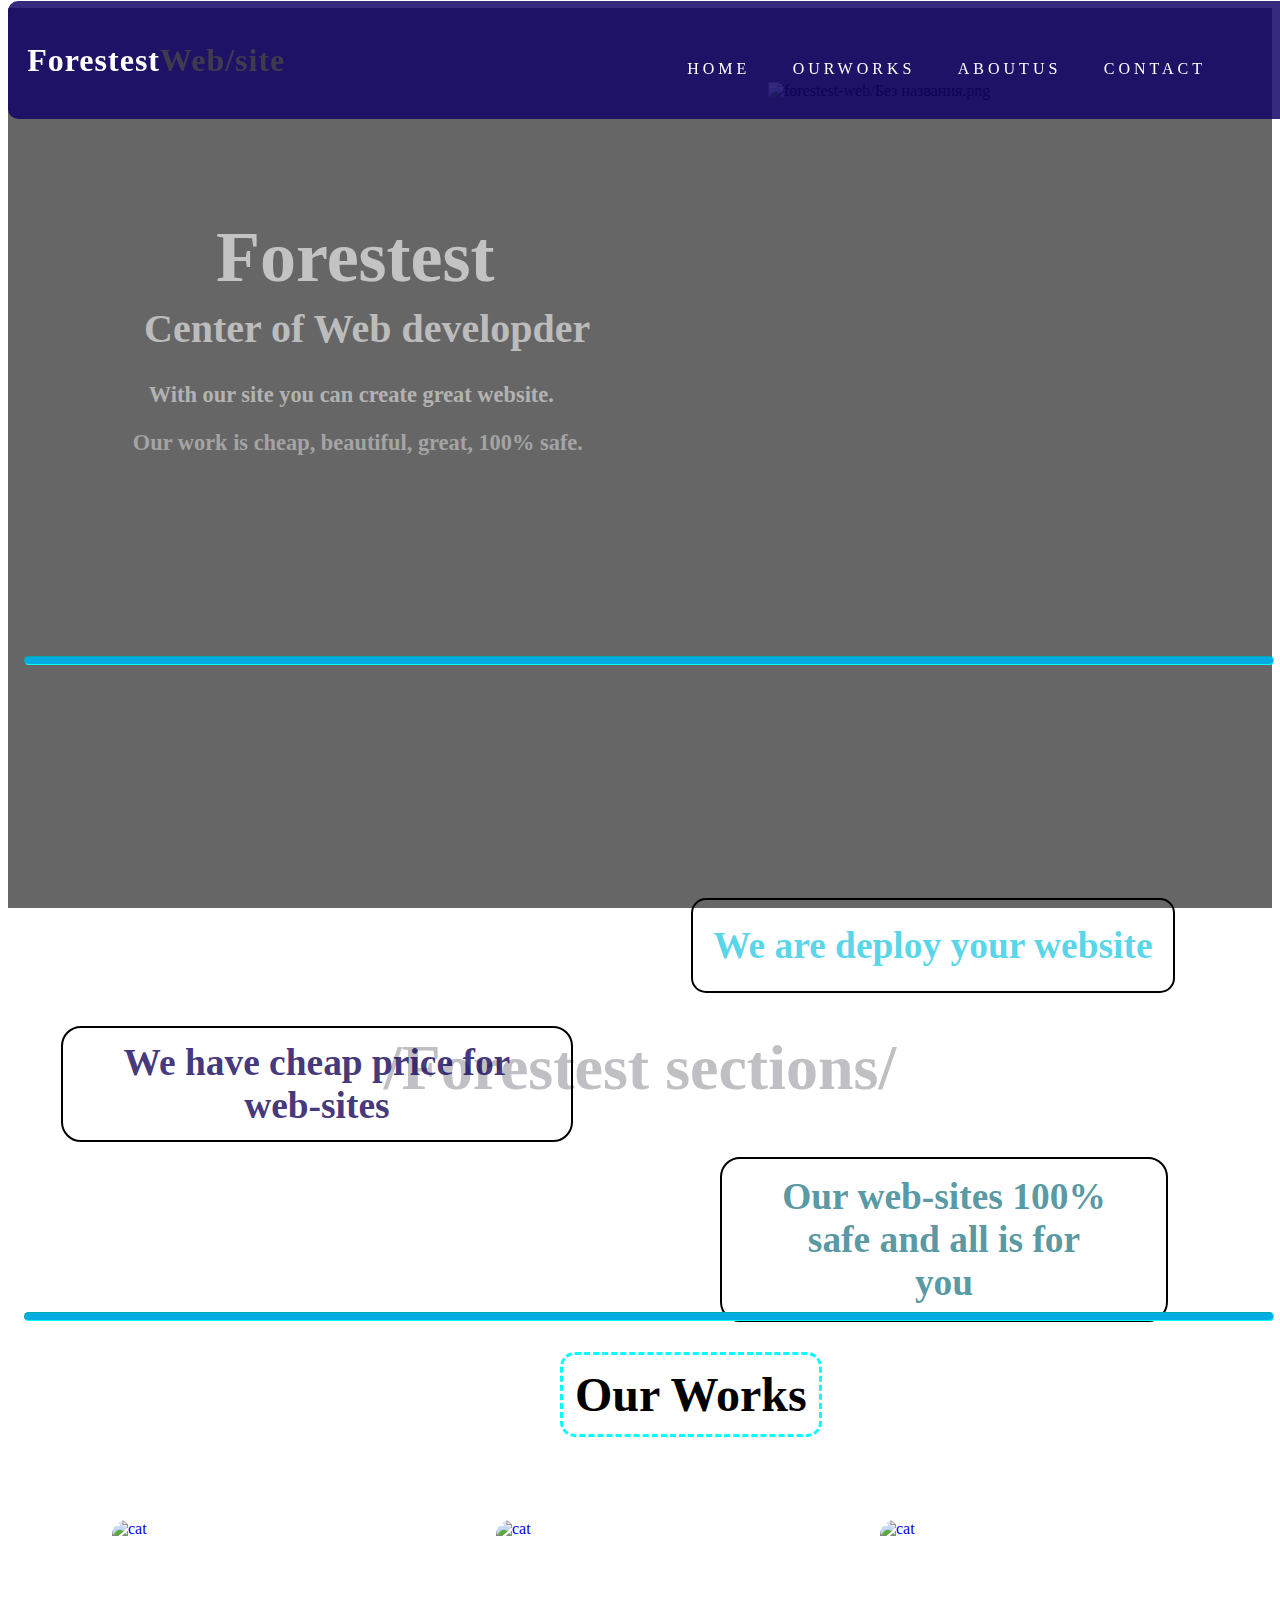
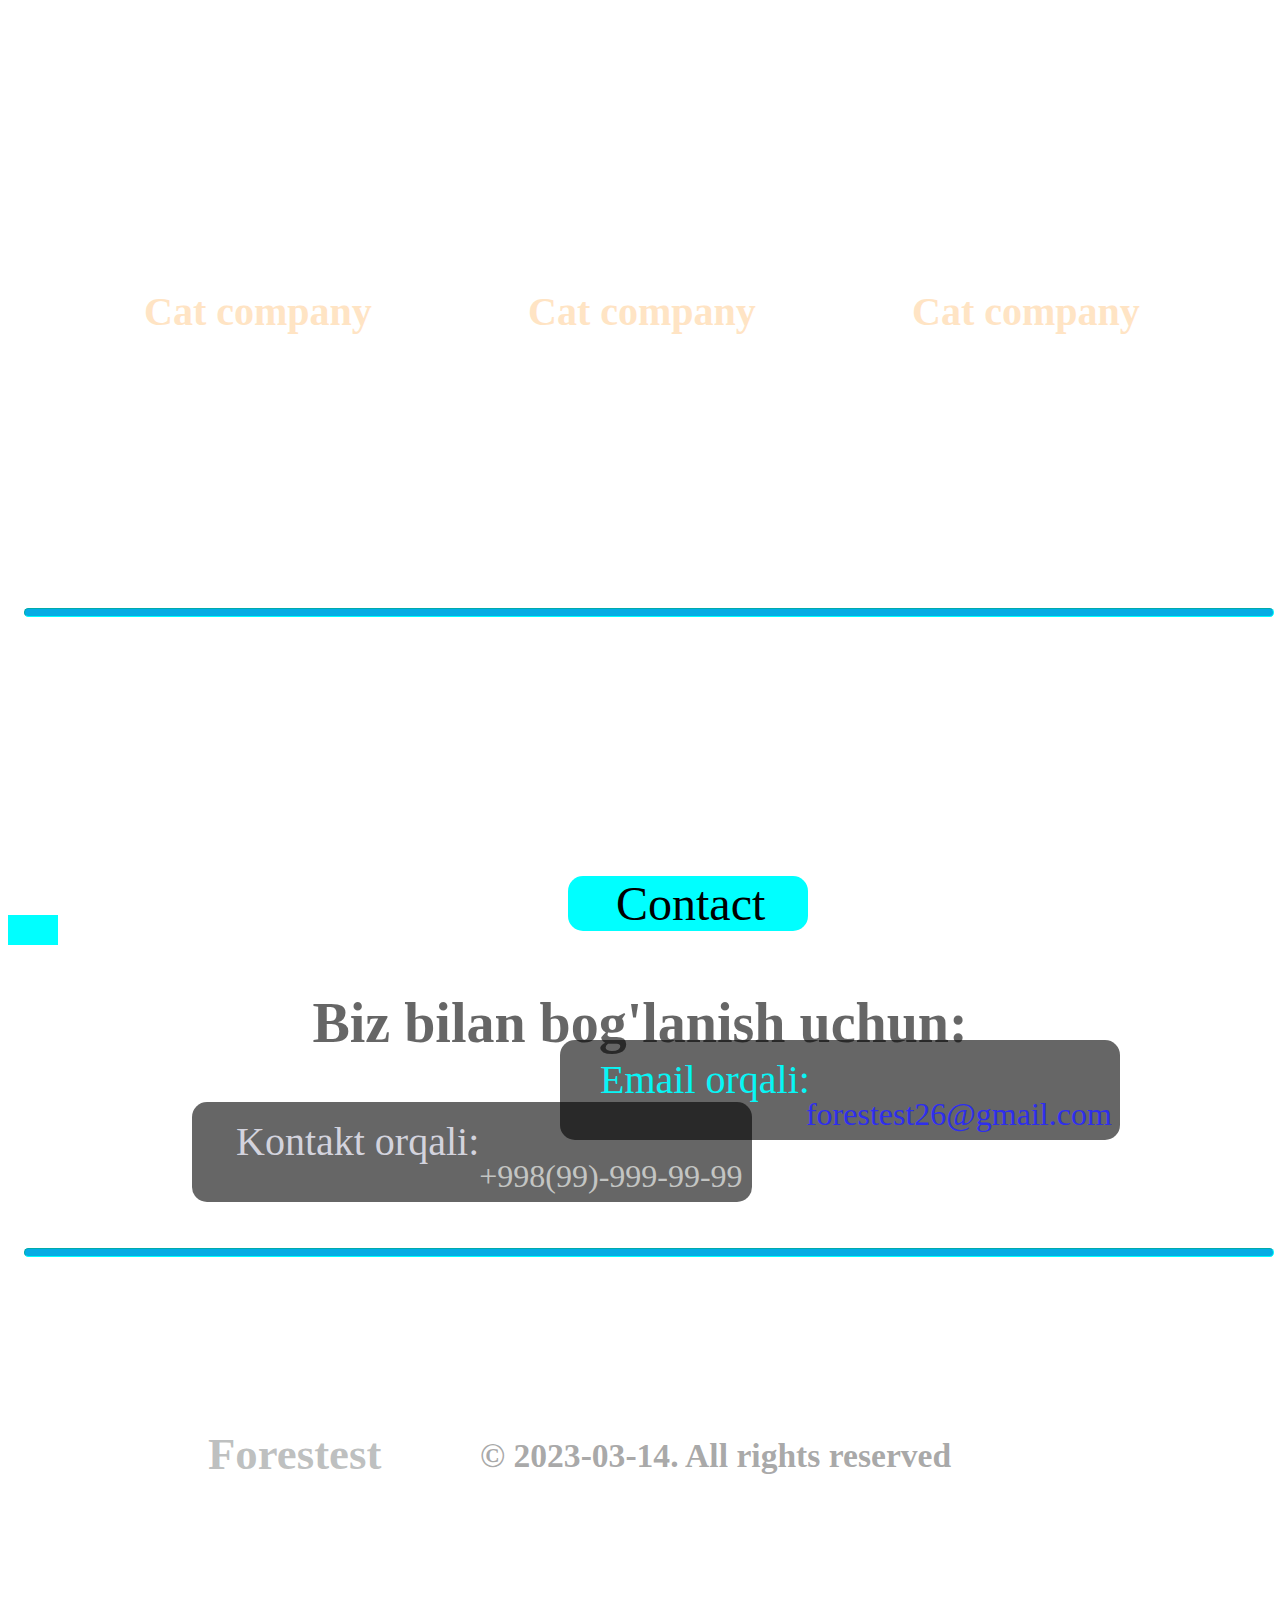
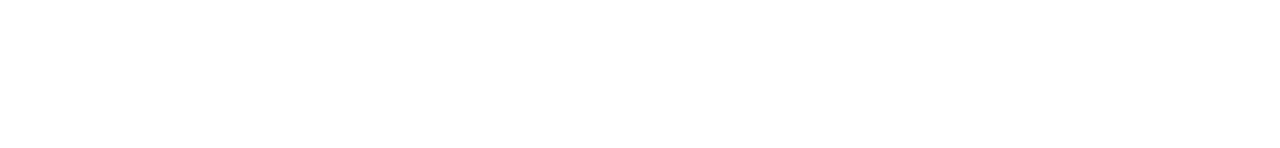
==== navbar.html @ c6ca5451 "Update navbar.html" ====
<!DOCTYPE html>
<html lang="en">
  <head>
    <meta charset="UTF-8" />
    <meta http-equiv="X-UA-Compatible" content="IE=edge" />
    <meta name="viewport" content="width=device-width, initial-scale=1.0" />
    <meta
      name="descripsion"
      content="Forestest is best website for web developder. We have cheap prices. We are best. We have great, beautiful designs for web-sites"
    />
    <meta
      name="keyword"
      content="forestes, web-sayt yasash, forestest, Forestest, Pro Web, pro web, web-sites, hosting, php, html, front-end, front end"
    />
    <meta name="author" content="Forestest" />
    <meta property="og:title" content="Forestest | Web-site builder" />
    <meta
      property="og:description"
      content="Forestest is best choose for who get his/her own web-site"
    />
    <meta property="og:image" content="forestest-web/pictures/Без названия.png" />
    <meta property="og:locale" content="uz_UZ" />

    <title>Forestest</title>
    <link rel="stylesheet" href="navbar.css" />
    <style>
      .box {
        font-size: 3rem;
        width: 9rem;
        padding-left: 3rem;
        padding-right: 3rem;
        background-color: aqua;
        border-radius: 15px;
        position: relative;
        top: 1rem;
        left: 35rem;
        animation-name: nom;
        animation-duration: 10s;
        animation-direction: reverse;
        animation-fill-mode: both;
        animation-iteration-count: infinite;
      }
      @keyframes nom {
        0% {
          background-color: aqua;
          left: 60rem;
          top: 0;
          border-top-right-radius: 3rem;
          border-bottom-left-radius: 3rem;
        }
        15% {
          background-color: aqua;
          left: 35rem;
          top: 1;
          border-top-left-radius: 3rem;
          border-bottom-right-radius: 3rem;
        }
        30% {
          background-color: aqua;
          left: 25rem;
          top: 1rem;
          border-top-left-radius: 3rem;
          border-bottom-right-radius: 3rem;
        }
        45% {
          background-color: aqua;
          left: 1rem;
          top: 0rem;
          border-top-right-radius: 3rem;
          border-bottom-left-radius: 3rem;
        }
        60% {
          background-color: aqua;
          left: 25rem;
          top: -1;
          border-top-left-radius: 3rem;
          border-bottom-right-radius: 3rem;
        }
        75% {
          background-color: aqua;
          left: 35rem;
          top: -1rem;
          border-top-right-radius: 3rem;
          border-bottom-left-radius: 3rem;
        }
        90% {
          background-color: aqua;
          left: 45rem;
          top: -1rem;
          border-top-left-radius: 3rem;
          border-bottom-right-radius: 3rem;
        }
        100% {
          background-color: aqua;
          left: 60rem;
          top: 0;
          border-top-right-radius: 3rem;
          border-bottom-left-radius: 3rem;
        }
      }
      .aylana {
        width: 50px;
        height: 30px;
        background-color: cyan;
        position: relative;
        animation-name: aylana;
        animation-duration: 4s;
        animation-fill-mode: both;
        animation-iteration-count: infinite;
        animation-direction: alternate-reverse;
      }
      @keyframes aylana {
        0% {
          background-color: cyan;
          left: 0px;
          top: 0px;
          width: 100px;
          height: 70px;
          border-radius: 15px;
        }
        25% {
          background-color: cyan;
          left: 75rem;
          top: 0px;
          width: 100px;
          height: 70px;
          border-radius: 15px;
        }
        50% {
          background-color: cyan;
          left: 75rem;
          top: 32rem;
          width: 100px;
          height: 70px;
          border-radius: 15px;
        }
        75% {
          background-color: cyan;
          left: 0px;
          top: 32rem;
          width: 100px;
          height: 70px;
          border-radius: 15px;
        }
        100% {
          background-color: cyan;
          left: 0px;
          top: 0px;
          width: 100px;
          height: 70px;
          border-radius: 15px;
        }
      }
      .forest {
        background-color: transparent;
        animation-name: fores;
        animation-duration: 5s;
        animation-fill-mode: both;
        animation-iteration-count: infinite;
        animation-direction: alternate-reverse;
      }
      @keyframes fores {
        0% {
          position: absolute;
          left: 13rem;
          top: 10rem;
          font-size: 4.5rem;
          color: #ffffff9c;
        }
        25% {
          position: absolute;
          left: 30rem;
          top: 10rem;
          font-size: 4.5rem;
          color: #ffffff9c;
        }
        50% {
          position: absolute;
          left: 35rem;
          top: 5rem;
          font-size: 4.5rem;
          color: #ffffff9c;
        }
        75% {
          position: absolute;
          left: 40rem;
          top: 5rem;
          font-size: 4.5rem;
          color: #ffffff9c;
        }
        100% {
          position: absolute;
          left: 60rem;
          top: 5rem;
          font-size: 4.5rem;
          color: #ffffff9c;
        }
      }
      .forest1 {
        background-color: transparent;
        animation-name: fores1;
        animation-duration: 1s;
        animation-fill-mode: both;
        animation-iteration-count: infinite;
        animation-direction: alternate-reverse;
      }
      @keyframes fores1 {
        0% {
          color: blue;
        }
        50% {
          color: aqua;
        }
        100% {
          color: #ffffff91;
        }
      }
      .h11 {
        background-color: transparent;
        animation-name: section5;
        animation-duration: 1s;
        animation-fill-mode: both;
        animation-iteration-count: infinite;
        animation-direction: alternate-reverse;
      }
      @keyframes section5 {
        0% {
          color: aqua;
          font-size: 4rem;
        }
        50% {
          color: cadetblue;
          font-size: 3rem;
        }
        100% {
          color: rgba(147, 147, 156, 0.591);
          font-size: 3.5rem;
        }
      }
      .forest-img {
        background-color: transparent;
        animation-name: img-fo;
        animation-duration: 1.5s;
        animation-fill-mode: both;
        animation-iteration-count: infinite;
        animation-direction: alternate-reverse;
      }
      @keyframes img-fo {
        0% {
          width: 650px;
          height: 650px;
        }
        50% {
          width: 600px;
          height: 600px;
        }
        100% {
          width: 550px;
          height: 550px;
        }
      }
      /* End of headers, works and navbar */
      .ins {
        background-color: transparent;
        animation-name: insta;
        animation-delay: 2s;
        animation-duration: 10s;
        animation-fill-mode: both;
        animation-iteration-count: infinite;
        animation-direction: alternate-reverse;
      }
      @keyframes insta {
        0% {
          left: 10rem;
          top: 180rem;
        }
        50% {
          left: 70rem;
          top: 180rem;
        }
        100% {
          left: 10rem;
          top: 180rem;
        }
      }
      .tik {
        background-color: transparent;
        animation-name: tikto;
        animation-delay: 3s;
        animation-duration: 10s;
        animation-fill-mode: both;
        animation-iteration-count: infinite;
        animation-direction: alternate-reverse;
      }
      @keyframes tikto {
        0% {
          left: 15rem;
          top: 180rem;
        }
        50% {
          left: 75rem;
          top: 180rem;
        }
        100% {
          left: 15rem;
          top: 180rem;
        }
      }
      .telegram {
        background-color: transparent;
        animation-name: teleg;
        animation-delay: 4s;
        animation-duration: 10s;
        animation-fill-mode: both;
        animation-iteration-count: infinite;
        animation-direction: alternate-reverse;
      }

      @keyframes teleg {
        0% {
          left: 20rem;
          top: 180rem;
        }
        50% {
          left: 77rem;
          top: 180rem;
        }
        100% {
          left: 20rem;
          top: 180rem;
        }
      }
      .h258 {
        background-color: transparent;
        animation-name: korinmas;
        animation-delay: 1s;
        animation-duration: 3s;
        animation-fill-mode: both;
        animation-iteration-count: infinite;
        animation-direction: alternate-reverse;
      }
      @keyframes korinmas {
        0% {
          position: absolute;
          left: 1px;
          top: 177.5rem;
          background-color: aqua;
          border-radius: 15px;
          width: 90px;
          height: 50px;
        }
        100% {
          position: absolute;
          left: 72rem;
          top: 177.5rem;
          background-color: aqua;
          border-radius: 15px;
          width: 90px;
          height: 50px;
        }
      }
    </style>
  </head>
  <body>
    <header>
      <nav>
        <div class="location">
          <div class="logo">
            <h1>
              <a href="#">Forestest<spin>Web/site</spin></a>
            </h1>
          </div>
          <div class="navigation">
            <a href="#home">Home</a>
            <a href="#our-works">OurWorks</a>
            <a href="forestest-web/about.html">Aboutus</a>
            <a href="#contact">Contact</a>
          </div>
        </div>
      </nav>
      <div class="banner" id="home">
        <div class="banner-things">
          <div class="banner-title">
            <h1 class="forest">Forestest</h1>
            <h2 class="forest1">Center of Web developder</h2>
            <h3 class="h5">With our site you can create great website.</h3>
            <h3 class="h4">Our work is cheap, beautiful, great, 100% safe.</h3>
          </div>
          <div class="banner-picture">
            <img
              class="forest-img"
              src="forestest-web/Без названия.png"
              alt="forestest-web/Без названия.png"
            />
          </div>
        </div>
      </div>
    </header>
    <hr />
    <article>
      <div class="article-navigation">
        <h1 class="h11">/Forestest sections/</h1>
        <h3 class="h31">We are deploy your website</h3>
        <h3 class="h32">
          We have cheap price for <br />
          web-sites
        </h3>
        <h3 class="h33">Our web-sites 100% safe and all is for you</h3>
      </div>
    </article>
    <hr class="hr5" />

    <div class="our-works" id="our-works">
      <h2>Our Works</h2>
      <div class="works-type-1">
        <a href="#"
          ><img
            src="forestest-web/pictures/photo_2023-03-10_14-55-25.jpg"
            alt="cat"
            class="first-work"
        /></a>
        <h3><a href="#">Cat company</a></h3>
      </div>
      <div class="works-type-2">
        <a href="#"
          ><img
            src="forestest-web/pictures/photo_2023-03-10_14-55-25.jpg"
            alt="cat"
            class="first-work-2"
        /></a>
        <h3><a href="#">Cat company</a></h3>
      </div>
      <div class="works-type-3">
        <a href="#"
          ><img
            src="forestest-web/pictures/photo_2023-03-10_14-55-25.jpg"
            alt="cat"
            class="first-work-3"
        /></a>
        <h3><a href="#">Cat company</a></h3>
      </div>
    </div>
    <hr class="hr6" />
    <div class="contact" id="contact">
      <div class="box">Contact</div>
      <div class="aylana"></div>
      <div class="contact-text">
        <h2>Biz bilan bog'lanish uchun:</h2>
        <div class="email-1">
          <label for="email" class="email">Email orqali:</label>
          <label for="email2" class="email2">forestest26@gmail.com</label>
        </div>
        <div class="phone--">
          <label for="phone" class="phone">Kontakt orqali:</label>
          <label for="phone-number" class="phone-number"
            >+998(99)-999-99-99
          </label>
        </div>
      </div>
    </div>
    <hr class="hr7" />
    <div class="form">
      <div class="form-elements">
        <div class="h258"></div>
        <a href="#"><ion-icon name="logo-instagram" class="ins"></ion-icon></a>
        <a href="#"
          ><ion-icon name="chatbubbles-outline" class="telegram"></ion-icon
        ></a>
        <a href="#"><ion-icon name="logo-tiktok" class="tik"></ion-icon></a>
        <h4 class="d">Forestest</h4>
        <h4 class="n">© 2023-03-14. All rights reserved</h4>
        <h4 class="dn">
          Our channels:<a href="#"
            ><ion-icon name="chatbubbles-outline" class="message"></ion-icon></a
          ><a href="#"
            ><ion-icon name="logo-instagram" class="isn00"></ion-icon></a
          ><a href="#"><ion-icon name="logo-tiktok" class="tuk"></ion-icon></a>
        </h4>
      </div>
    </div>
    <script
      type="module"
      src="https://unpkg.com/ionicons@5.5.2/dist/ionicons/ionicons.esm.js"
    ></script>
    <script
      nomodule
      src="https://unpkg.com/ionicons@5.5.2/dist/ionicons/ionicons.js"
    ></script>
  </body>
</html>
---- navbar.css ----
header {
  height: 100vh;
  background-image: url(/pictures/sb-blog-programming.png);
  background-position: center;
  background-size: cover;
  background-repeat: no-repeat;
  background-attachment: fixed;
  background-color: rgba(0, 0, 0, 0.6);
}
.location {
  display: flex;
  justify-content: space-between;
  background-color: rgba(17, 2, 103, 0.842);
  padding: 1.2rem;
  position: fixed;
  z-index: 100;
  width: 78rem;
  border-radius: 10px;
  top: 1px;
}
.location .logo a {
  display: block;
  font-size: 2rem;
  text-decoration: none;
  letter-spacing: 1px;
  color: #fff;
  transition: 0.5s;
}
.location .navigation {
  padding-top: 40px;
  padding-right: 50px;
}
.location .navigation a {
  text-transform: uppercase;
  display: inline-block;
  letter-spacing: 4px;
  text-decoration: none;
  font-weight: 500;
  padding-left: 1.2rem;
  padding-right: 1.2rem;
  color: #fff;
  transition: 0.3s;
}

.location .navigation a:hover {
  opacity: 0.7;
}
spin {
  color: rgba(74, 72, 72, 0.766);
}
.location .logo a:hover {
  opacity: 0.8;
}
.banner-title {
  position: relative;
}
.banner-title h1 {
  position: absolute;
  left: 13rem;
  top: 10rem;
  font-size: 4.5rem;
  color: #ffffff9c;
}
.banner-title h2 {
  position: absolute;
  top: 16.5rem;
  left: 8.5rem;
  font-size: 2.5rem;
  color: #ffffff91;
}
.banner-title .h5 {
  position: absolute;
  top: 22rem;
  left: 8.8rem;
  font-size: 1.4rem;
  color: #ffffff84;
}
.banner-title .h4 {
  position: absolute;
  top: 25rem;
  left: 7.8rem;
  font-size: 1.4rem;
  color: #ffffff6a;
}
.banner-picture {
  width: 50px;
  height: 50px;
}
img {
  position: absolute;
  width: 550px;
  height: 550px;
  top: 5.1rem;
  left: 48rem;
}

.article-navigation {
  background-image: url(/pictures/Без\ имени.png);
  background-size: cover;
  background-repeat: no-repeat;
  background-attachment: fixed;
  text-align: center;
  padding: 3rem 20rem;
  color: rgba(147, 147, 156, 0.591);
  font-size: 2rem;
  height: 35rem;
}
.article-navigation .h11 {
  position: relative;
  top: 2rem;
  transition: 0.5s;
}
.article-navigation .h11:hover {
  cursor: pointer;
  padding: 10px;
  color: #ffffff8d;
}
hr {
  background-color: rgb(5, 172, 228);
  position: absolute;
  height: 7px;
  width: 78rem;
  top: 40.5rem;
  left: 1.5rem;
  border-radius: 5px;
  border-color: aqua;
}

.article-navigation .h31 {
  position: absolute;
  top: 53.8rem;
  left: 43.2rem;
  color: #04c1dea8;

  background-color: transparent;
  border: 2px solid black;
  padding-top: 1.5rem;
  padding-bottom: 1.5rem;
  padding-left: 20px;
  padding-right: 20px;
  border-radius: 15px;
  transition: 0.5s;
}
.article-navigation .h31:hover {
  padding: 30px 25px;
  cursor: pointer;
}
.article-navigation .h32 {
  position: absolute;
  top: 61.8rem;
  left: 3.8rem;
  color: #130258ce;

  background-color: transparent;
  border: 2px solid black;
  padding: 0.8rem 3.8rem;
  border-radius: 20px;
  transition: 0.5s;
}
.article-navigation .h32:hover {
  padding: 15px 15px;
  cursor: pointer;
}
.article-navigation .h33 {
  position: absolute;
  top: 70rem;
  left: 45rem;
  right: 7rem;
  color: #036675ae;

  background-color: transparent;
  border: 2px solid black;
  padding: 1rem 3.5rem;
  border-radius: 20px;
  transition: 0.5s;
}
.article-navigation .h33:hover {
  padding: 25px 25px;
  cursor: pointer;
}
.hr5 {
  background-color: rgb(5, 172, 228);
  position: absolute;
  height: 7px;
  width: 78rem;
  top: 81.5rem;
  left: 1.5rem;
  border-radius: 5px;
  border-color: aqua;
}
.our-works {
  background-image: url(/pictures/ok.png);
  background-size: cover;
  background-repeat: no-repeat;
  padding: 3rem 20rem;
  height: 50rem;
}
.our-works h2 {
  position: absolute;
  top: 82rem;
  left: 35rem;
  text-align: center;
  font-size: 3rem;
  background-color: transparent;
  border-radius: 15px;
  border-style: dashed;
  border-color: aqua;
  padding: 12px 12px;
  transition: 0.5s;
}
.our-works h2:hover {
  padding: 20px 20px;
  cursor: pointer;
}
.first-work {
  top: 95rem;
  left: 7rem;
  width: 300px;
  height: 350px;
  border-radius: 15px;
  transition: 0.5s;
}
.first-work:hover {
  content: "";
  animation: alternate;
  cursor: pointer;
  color: rgba(0, 0, 0, 0.6);
  padding: 1.5rem 1.5rem;
  border-radius: 5rem;
}
.works-type-1 h3 {
  position: absolute;
  top: 115.5rem;
  left: 9rem;
  font-size: 2.5rem;
}
.works-type-1 h3 a {
  text-decoration: none;
  color: bisque;
  transition: 0.5s;
}
.works-type-1 h3 a:hover {
  padding: 15px 15px;
  color: darkgrey;
}

.first-work-2 {
  top: 95rem;
  left: 31rem;
  width: 300px;
  height: 350px;
  border-radius: 15px;
  transition: 0.5s;
}
.first-work-2:hover {
  content: "";
  animation: alternate;
  cursor: pointer;
  color: rgba(0, 0, 0, 0.6);
  padding: 1.5rem 1.5rem;
  border-radius: 5rem;
}
.first-work-3 {
  top: 95rem;
  left: 55rem;
  width: 300px;
  height: 350px;
  border-radius: 15px;
  transition: 0.5s;
}
.first-work-3:hover {
  content: "";
  animation: alternate;
  cursor: pointer;
  color: rgba(0, 0, 0, 0.6);
  padding: 1.5rem 1.5rem;
  border-radius: 5rem;
}
.works-type-2 h3 {
  position: absolute;
  top: 115.5rem;
  left: 33rem;
  font-size: 2.5rem;
}
.works-type-2 h3 a {
  text-decoration: none;
  color: bisque;
  transition: 0.5s;
}
.works-type-2 h3 a:hover {
  padding: 15px 15px;
  color: darkgrey;
}
.works-type-3 h3 {
  position: absolute;
  top: 115.5rem;
  left: 57rem;
  font-size: 2.5rem;
}
.works-type-3 h3 a {
  text-decoration: none;
  color: bisque;
  transition: 0.5s;
}
.works-type-3 h3 a:hover {
  padding: 15px 15px;
  color: darkgrey;
}

.hr6 {
  background-color: rgb(5, 172, 228);
  position: absolute;
  height: 7px;
  width: 78rem;
  top: 137.5rem;
  left: 1.5rem;
  border-radius: 5px;
  border-color: aqua;
}
.contact {
  background-image: url(/pictures/images.jpg);
  background-size: cover;
  background-repeat: no-repeat;
  height: 40rem;
}
.contact-text h2 {
  text-align: center;
  color: rgba(0, 0, 0, 0.6);
  font-size: 3.5rem;
  font-style: inherit;
}
.phone {
  color: #d3d3dd;
  position: relative;
  top: 1rem;
  left: 1.1em;
  font-size: 2.5rem;
  width: 8rem;
  cursor: pointer;
}
.phone-number {
  color: #e2e5e2c4;
  position: relative;
  top: 3rem;
  left: 2.5rem;
  font-size: 2rem;
  cursor: pointer;
}
.phone-- {
  position: absolute;
  width: 35rem;
  height: 100px;
  left: 12rem;
  background-color: rgba(0, 0, 0, 0.6);
  border-radius: 15px;
  transition: 0.5s;
  cursor: pointer;
}
.email {
  position: relative;
  top: 1rem;
  left: 1em;
  color: rgb(8, 245, 245);
  font-size: 2.5rem;
  cursor: pointer;
}
.email2 {
  position: relative;
  top: 3rem;
  left: 2rem;
  color: rgb(46, 46, 237);
  font-size: 2rem;
  cursor: pointer;
}
.email-1 {
  position: absolute;
  top: 165rem;
  left: 35rem;
  width: 35rem;
  height: 100px;
  background-color: rgba(0, 0, 0, 0.6);
  border-radius: 15px;
  cursor: pointer;
  transition: 0.5s;
}
.hr7 {
  background-color: rgb(5, 172, 228);
  position: absolute;
  height: 7px;
  width: 78rem;
  top: 177.5rem;
  left: 1.5rem;
  border-radius: 5px;
  border-color: aqua;
}

.form-elements {
  background-image: url(/pictures/header.jpg);
  background-repeat: no-repeat;
  background-size: cover;
  background-attachment: fixed;
  width: 80.3rem;
  height: 15rem;
}
.form .ins {
  position: absolute;
  top: 180rem;
  left: 10rem;
  color: #e2e5e2c4;
  width: 50px;
  height: 50px;
}
.form .telegram {
  position: absolute;
  top: 180rem;
  left: 15rem;
  color: #e2e5e2c4;
  width: 50px;
  height: 50px;
}
.form .tik {
  position: absolute;
  top: 180rem;
  left: 20rem;
  color: #e2e5e2c4;
  width: 50px;
  height: 50px;
}
.d {
  color: rgba(157, 159, 159, 0.653);
  position: absolute;
  font-size: 2.8rem;
  left: 13rem;
  top: 185.5rem;
}
.n {
  color: #7d7c7cab;
  position: absolute;
  font-size: 2.1rem;
  left: 30rem;
  top: 187rem;
}
.dn {
  position: absolute;
  font-size: 2rem;
  left: 27rem;
  top: 182rem;
  color: #fff;
}
.message {
  color: #fff;
  position: absolute;
  top: 6px;
  left: 13.8rem;
}
.isn00 {
  color: #fff;
  position: absolute;
  top: 6px;
  left: 15.8rem;
}
.tuk {
  color: #fff;
  position: absolute;
  top: 6px;
  left: 17.8rem;
}
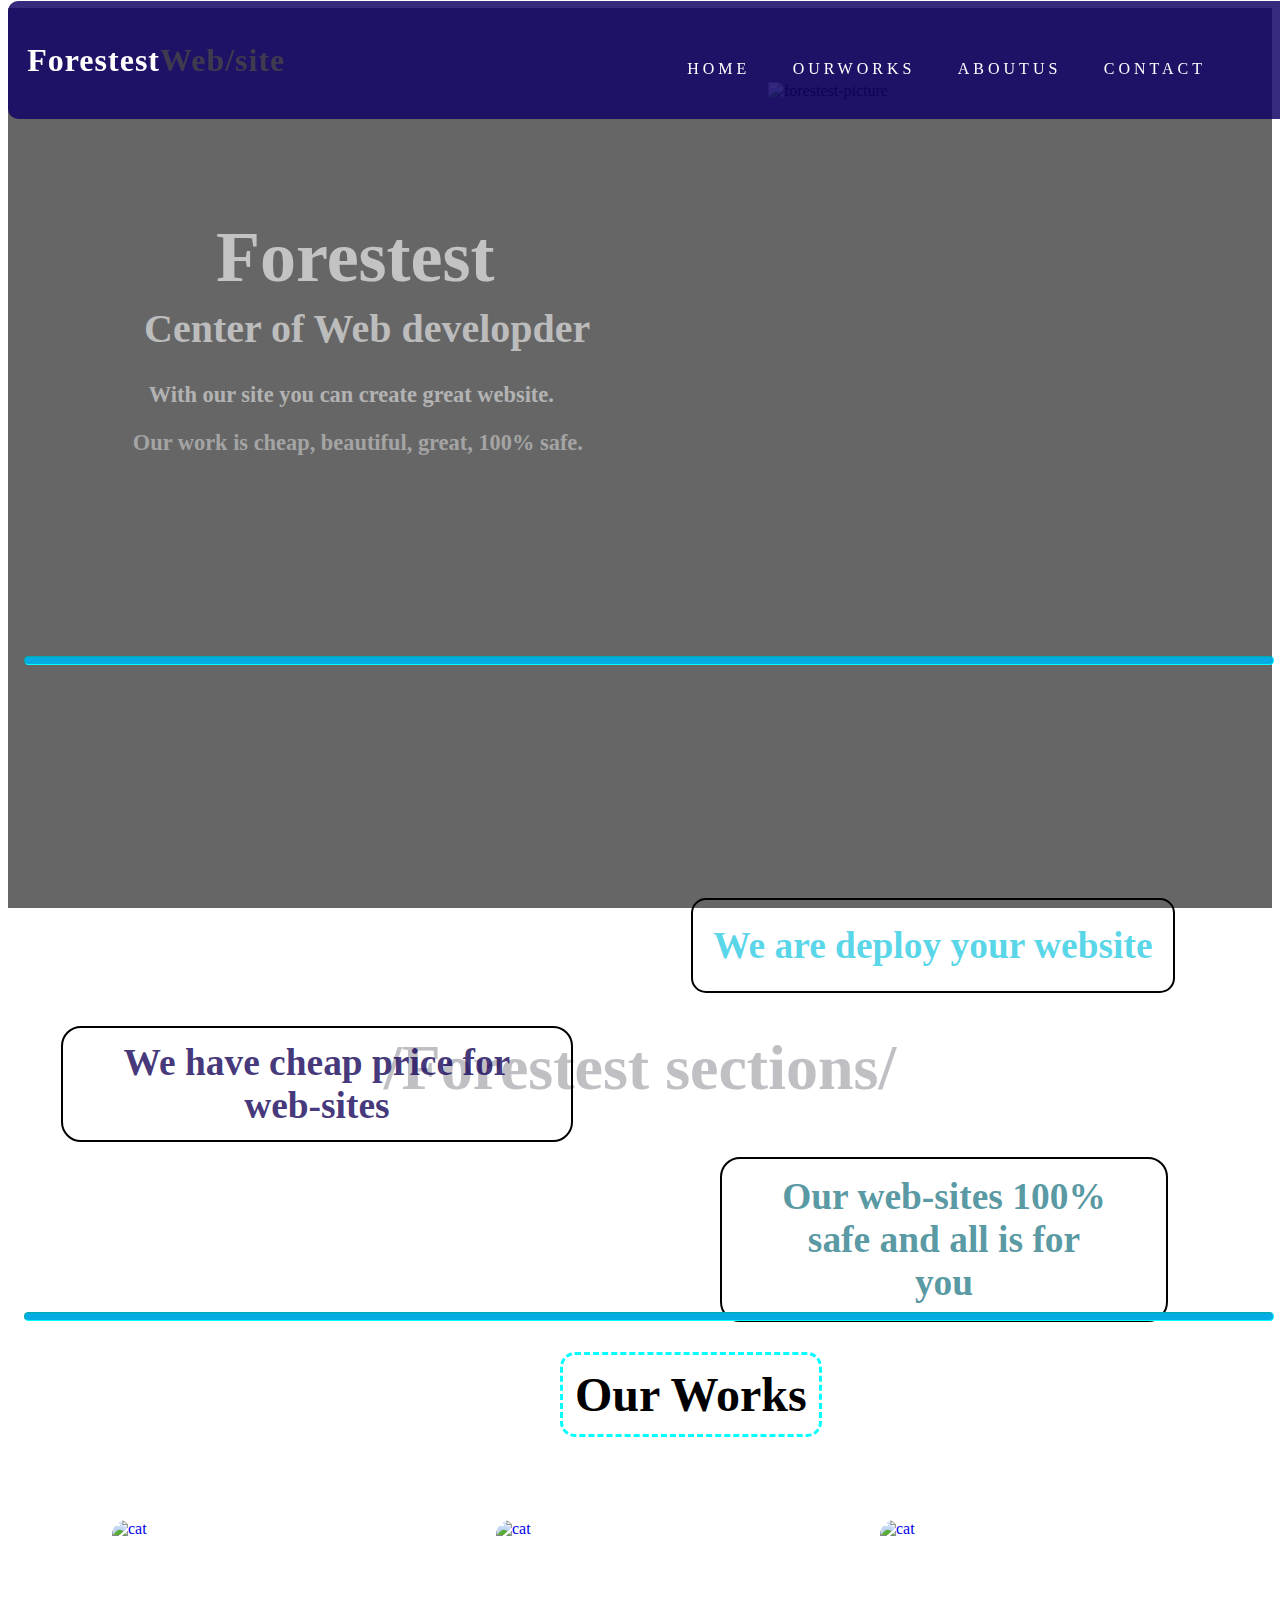
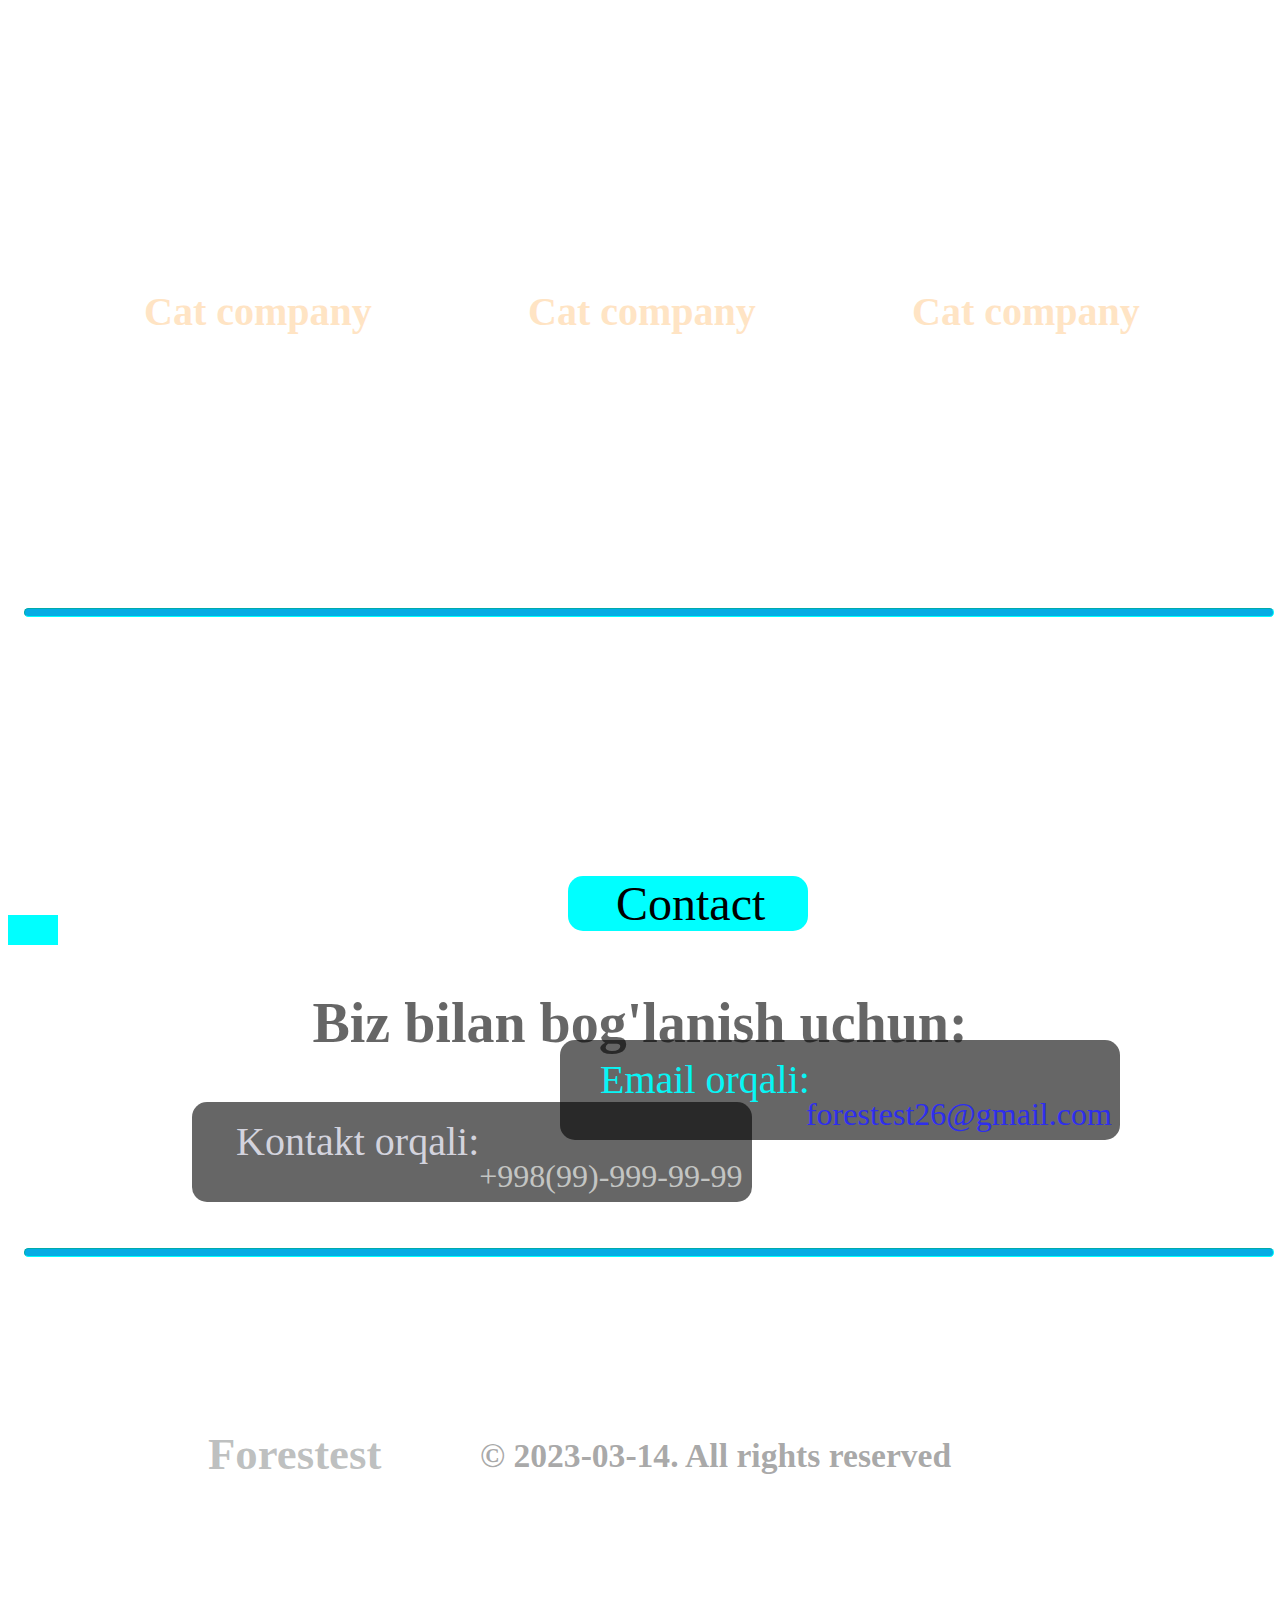
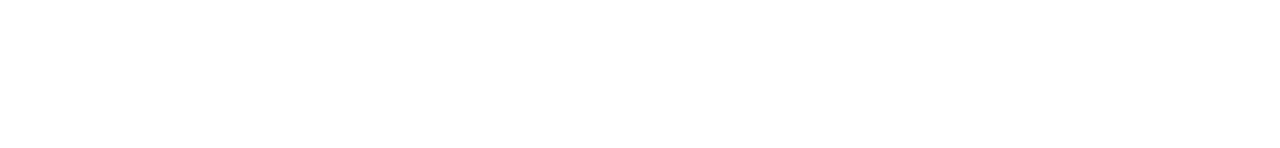
==== commit 390df3e6: "Update navbar.html" ====
--- a/navbar.html
+++ b/navbar.html
@@ -389,8 +389,8 @@
           <div class="banner-picture">
             <img
               class="forest-img"
-              src="forestest-web/Без названия.png"
-              alt="forestest-web/Без названия.png"
+              src="https://user-images.githubusercontent.com/127105897/225303173-3afdf3a2-c2b1-4e43-9d04-2b30d1fa46fb.png"
+              alt="forestest-picture"
             />
           </div>
         </div>
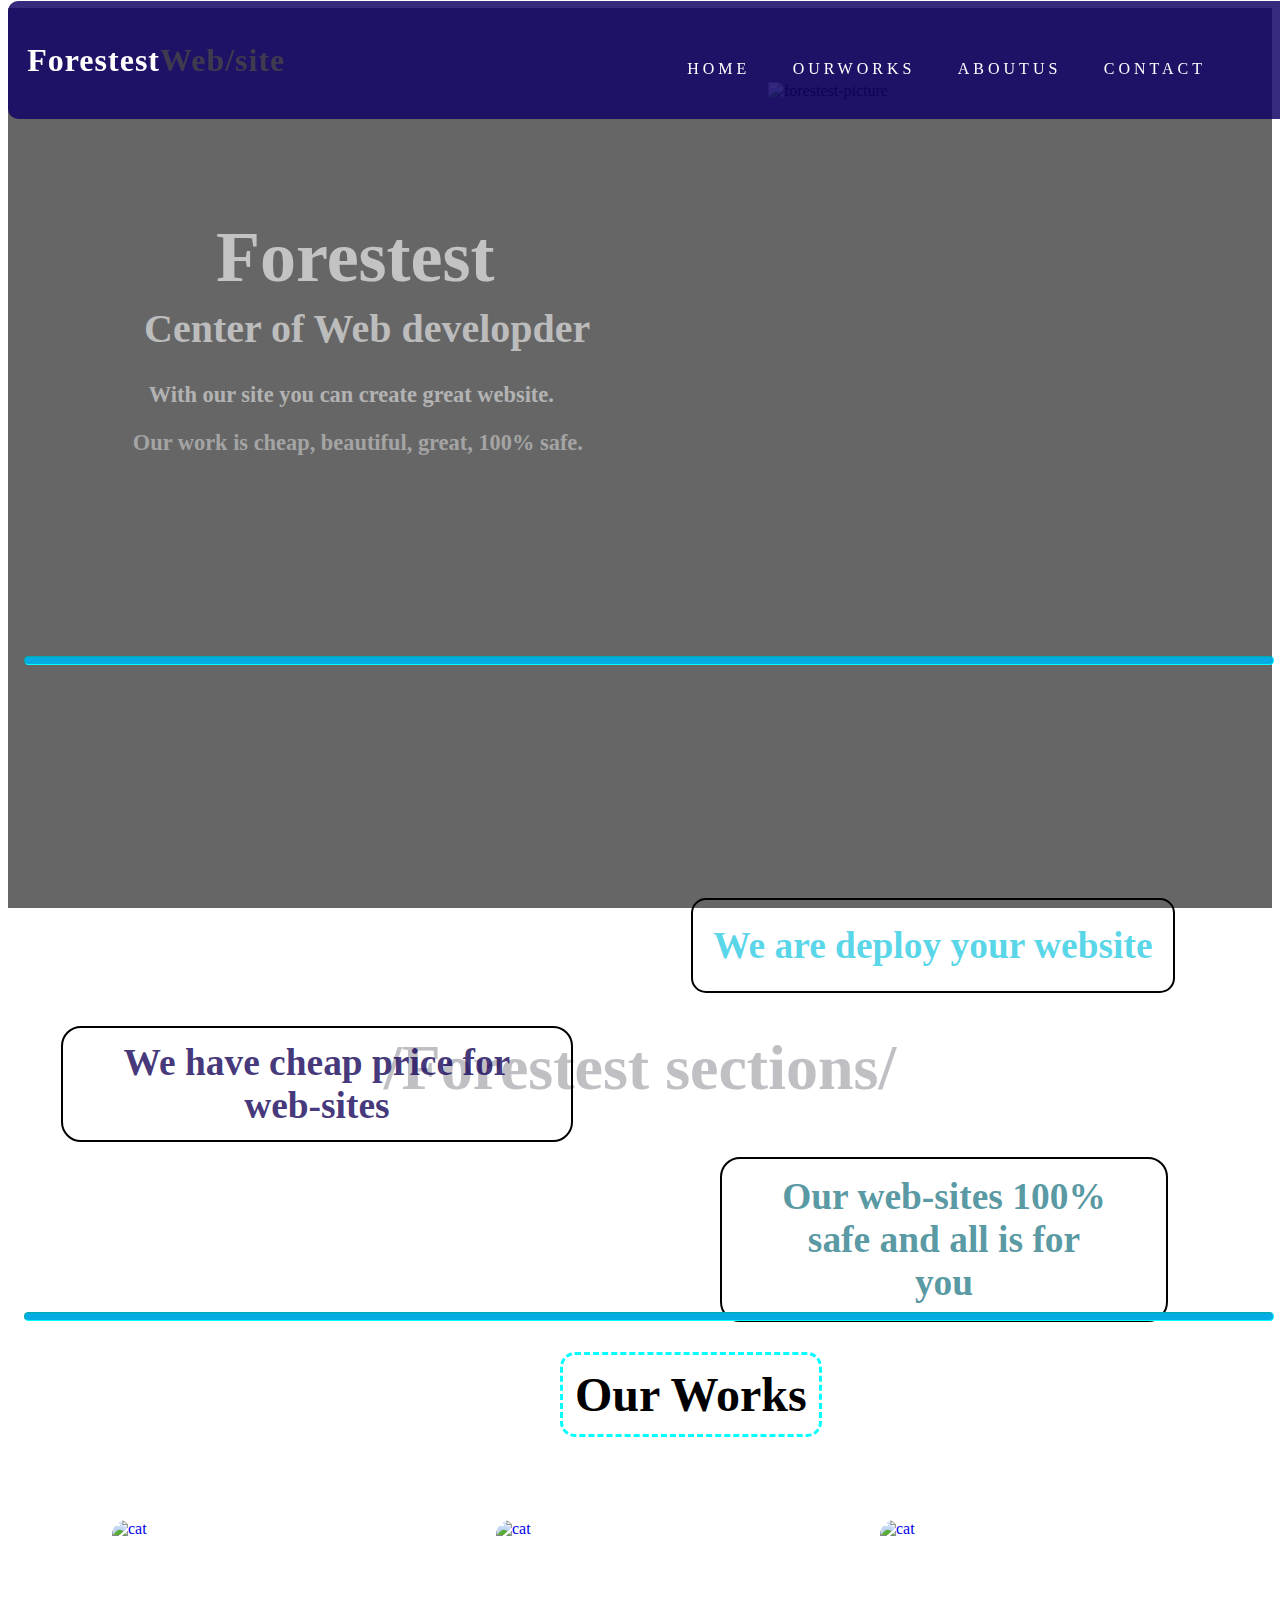
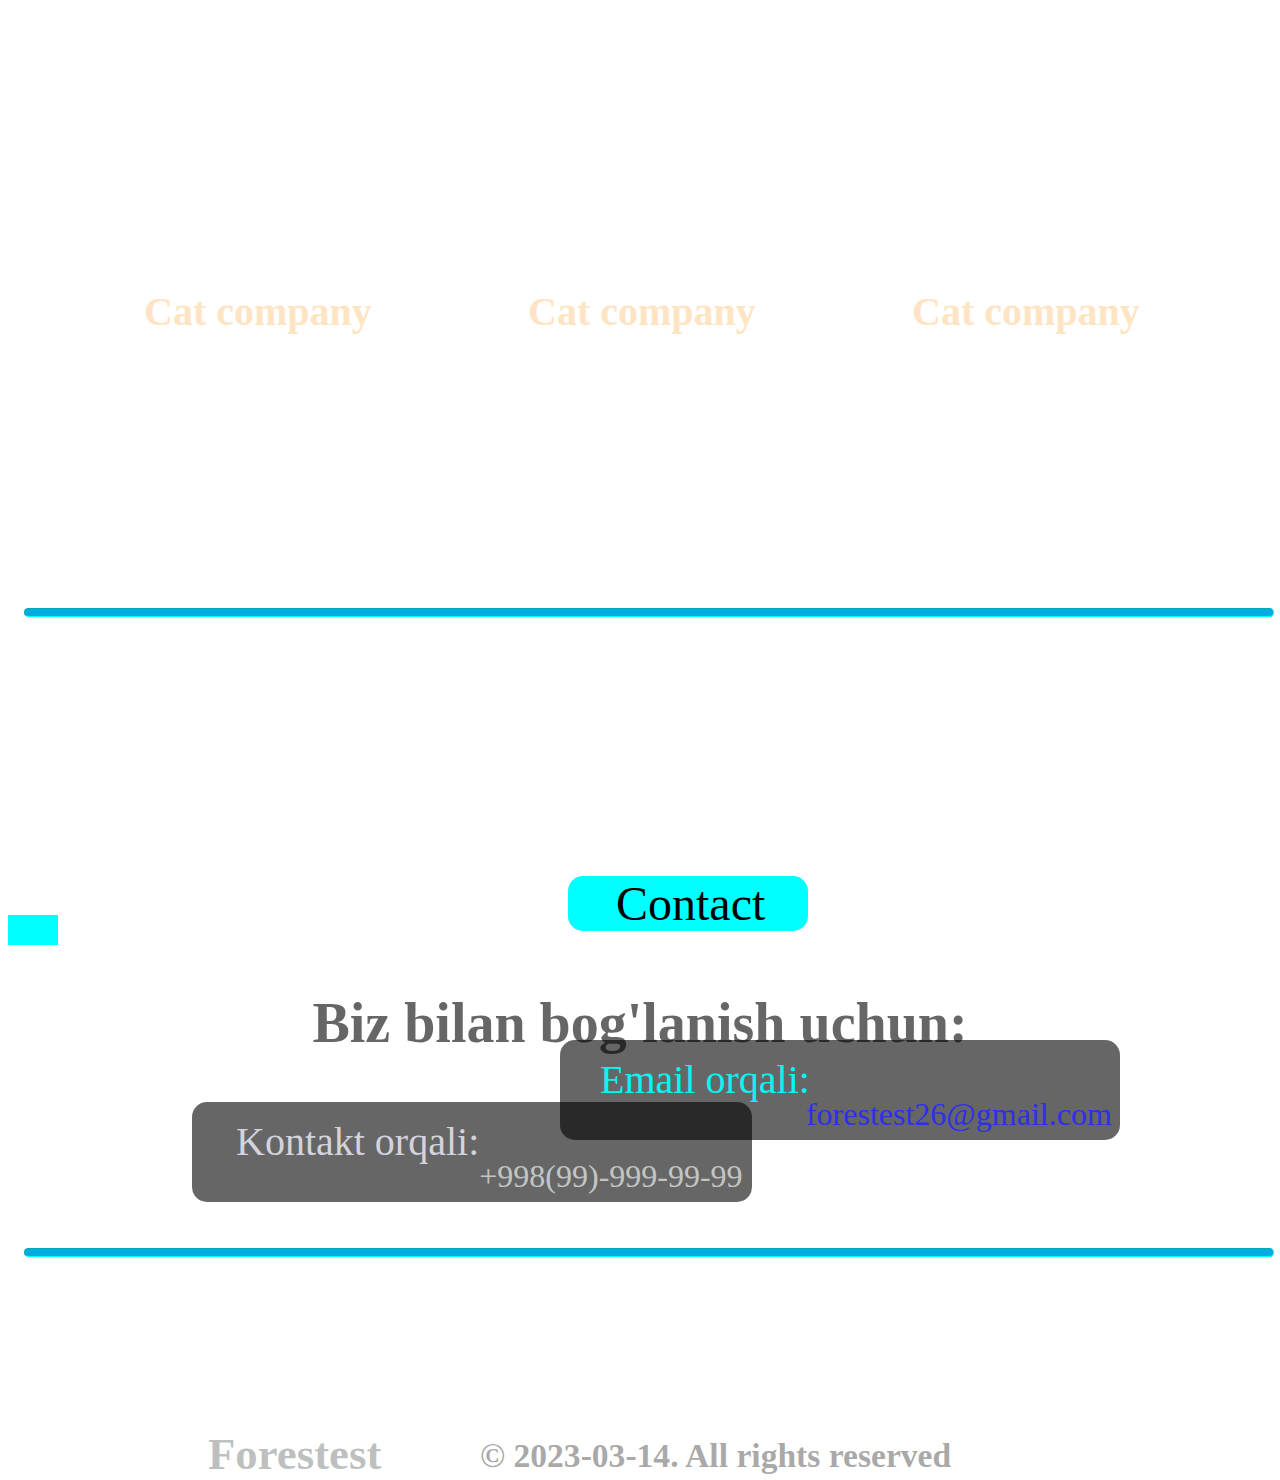
==== commit 9fc157f7: "Update navbar.html" ====
--- a/navbar.html
+++ b/navbar.html
@@ -415,7 +415,7 @@
       <div class="works-type-1">
         <a href="#"
           ><img
-            src="forestest-web/pictures/photo_2023-03-10_14-55-25.jpg"
+            src="https://user-images.githubusercontent.com/127105897/225305655-f949c36d-eb69-468d-9aad-66fe83b67865.jpg"
             alt="cat"
             class="first-work"
         /></a>
@@ -424,7 +424,7 @@
       <div class="works-type-2">
         <a href="#"
           ><img
-            src="forestest-web/pictures/photo_2023-03-10_14-55-25.jpg"
+            src="https://user-images.githubusercontent.com/127105897/225305655-f949c36d-eb69-468d-9aad-66fe83b67865.jpg"
             alt="cat"
             class="first-work-2"
         /></a>
@@ -433,7 +433,7 @@
       <div class="works-type-3">
         <a href="#"
           ><img
-            src="forestest-web/pictures/photo_2023-03-10_14-55-25.jpg"
+            src="https://user-images.githubusercontent.com/127105897/225305655-f949c36d-eb69-468d-9aad-66fe83b67865.jpg"
             alt="cat"
             class="first-work-3"
         /></a>
--- a/navbar.css
+++ b/navbar.css
@@ -1,6 +1,6 @@
 header {
   height: 100vh;
-  background-image: url(/pictures/sb-blog-programming.png);
+  background-image: url(https://user-images.githubusercontent.com/127105897/225303684-21d3aee7-8381-493d-b899-7354fa32003e.png);
   background-position: center;
   background-size: cover;
   background-repeat: no-repeat;
@@ -95,7 +95,7 @@
 }
 
 .article-navigation {
-  background-image: url(/pictures/Без\ имени.png);
+  background-image: url(https://user-images.githubusercontent.com/127105897/225304078-cdcc3272-42c0-41b7-9ee0-ca97f1d8baab.png);
   background-size: cover;
   background-repeat: no-repeat;
   background-attachment: fixed;
@@ -189,7 +189,7 @@
   border-color: aqua;
 }
 .our-works {
-  background-image: url(/pictures/ok.png);
+  background-image: url(https://user-images.githubusercontent.com/127105897/225304532-d89884d5-adda-4f9f-94c4-79910292f4d8.png));
   background-size: cover;
   background-repeat: no-repeat;
   padding: 3rem 20rem;
@@ -318,10 +318,10 @@
   border-color: aqua;
 }
 .contact {
-  background-image: url(/pictures/images.jpg);
-  background-size: cover;
+  background-image: url(https://user-images.githubusercontent.com/127105897/225304857-157874a8-9119-4b35-a07e-7cf50d4990c3.jpg);
+/*   background-size: cover;
   background-repeat: no-repeat;
-  height: 40rem;
+  height: 40rem; */
 }
 .contact-text h2 {
   text-align: center;
@@ -395,7 +395,7 @@
 }
 
 .form-elements {
-  background-image: url(/pictures/header.jpg);
+  background-image: url(https://user-images.githubusercontent.com/127105897/225305261-fa8c3118-d541-4d48-a332-536a8d30f5b9.jpg);
   background-repeat: no-repeat;
   background-size: cover;
   background-attachment: fixed;
